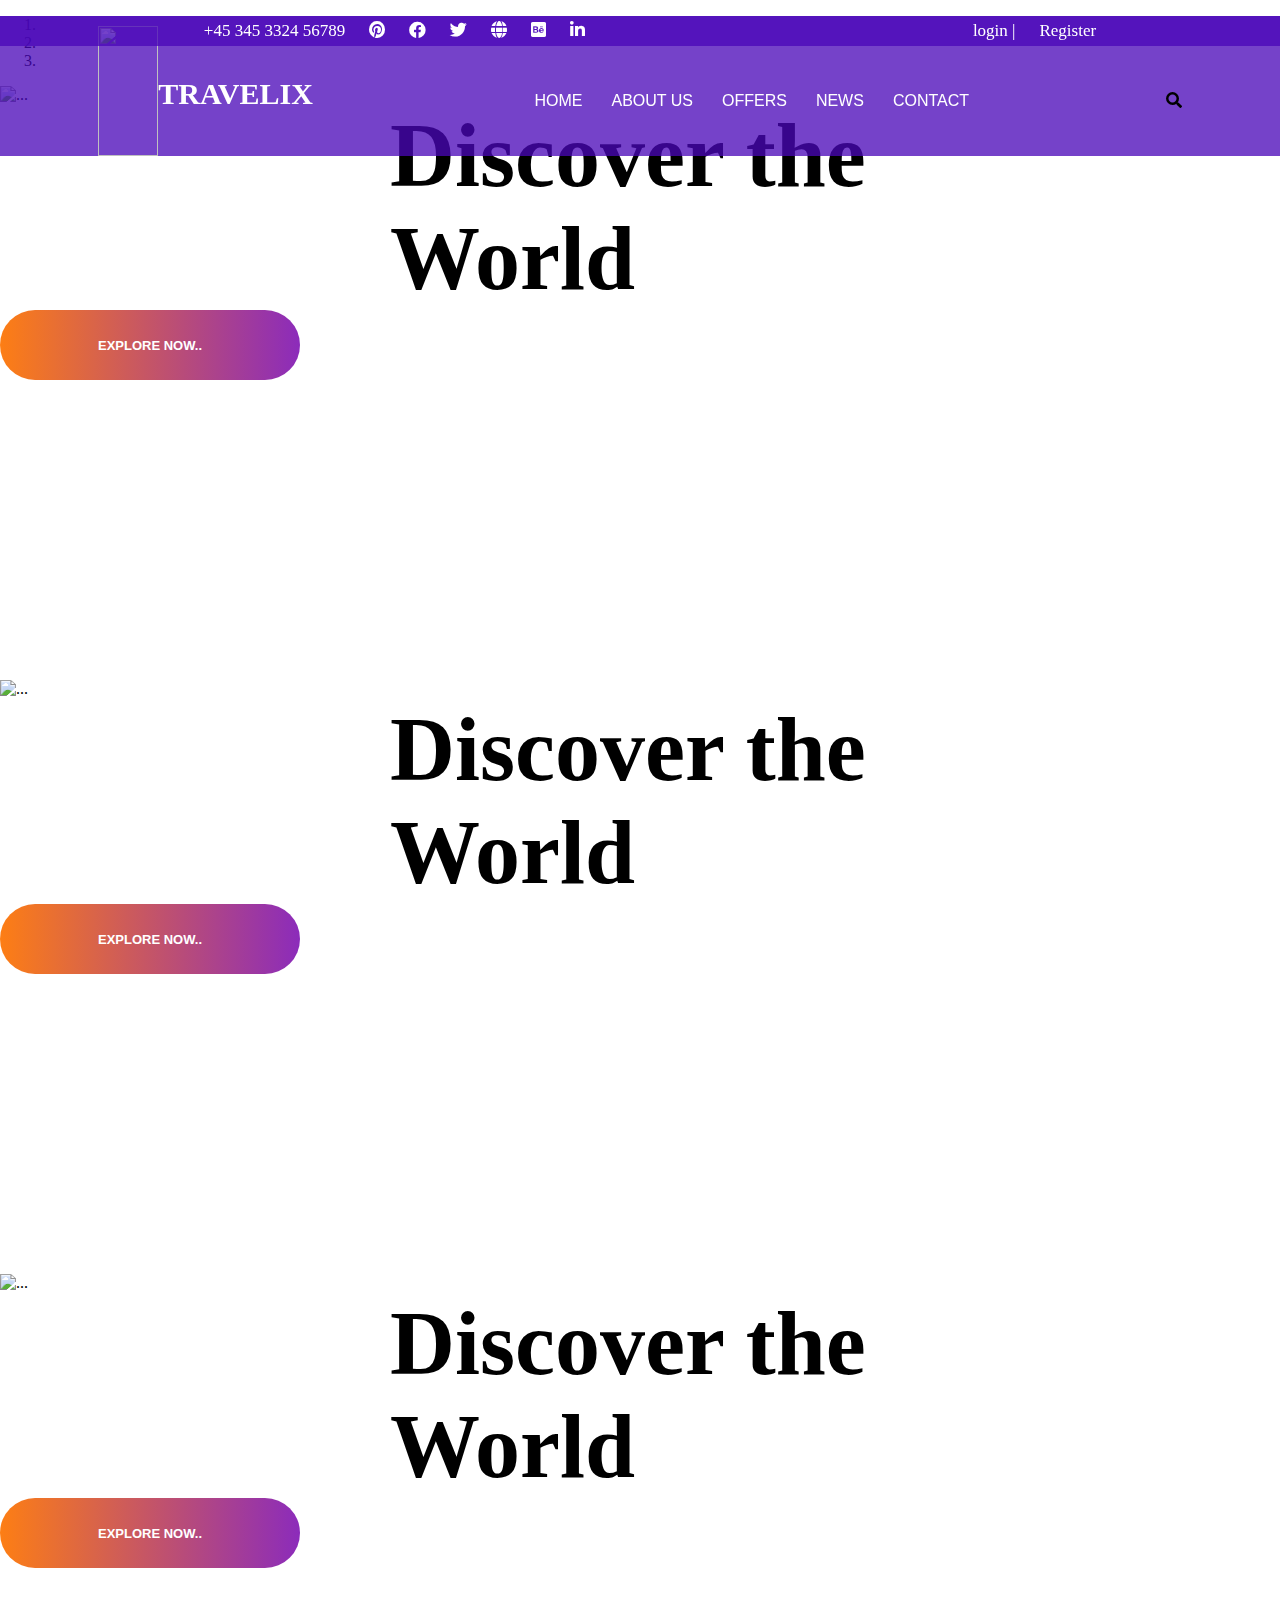
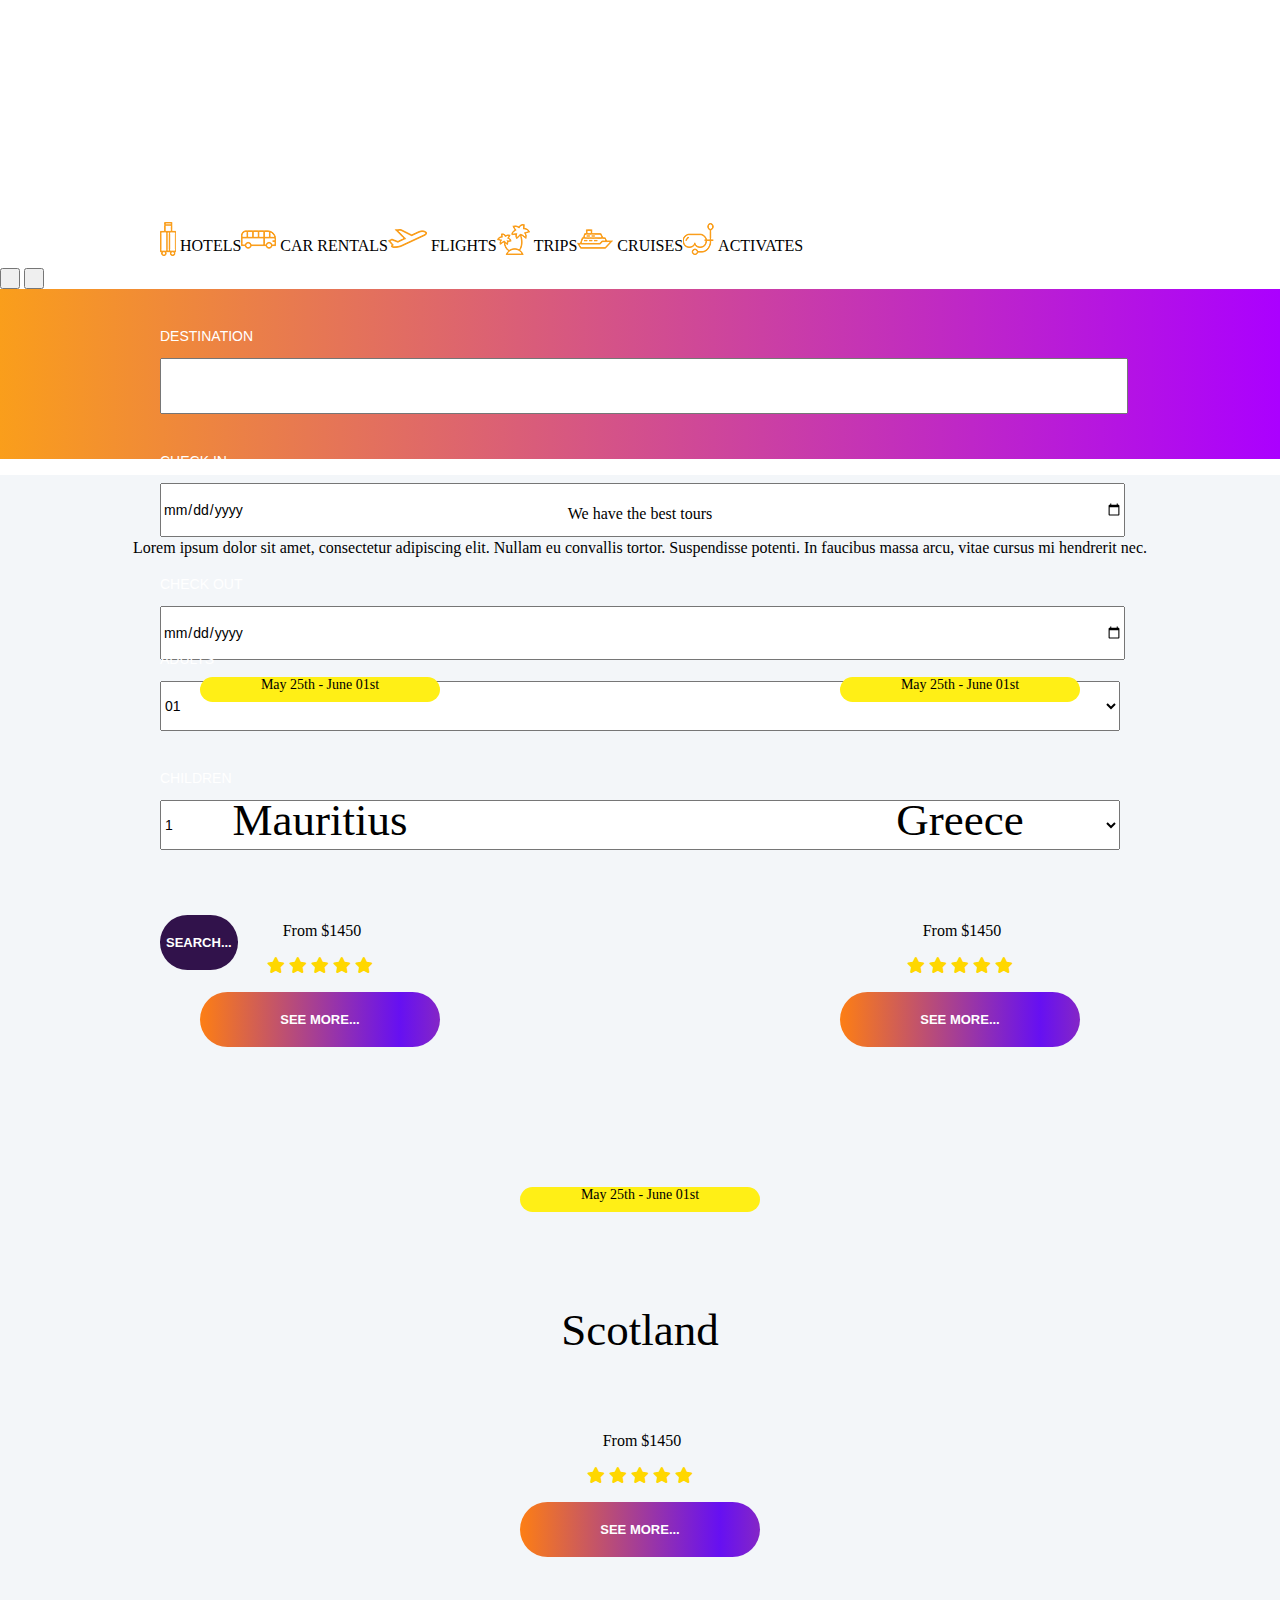
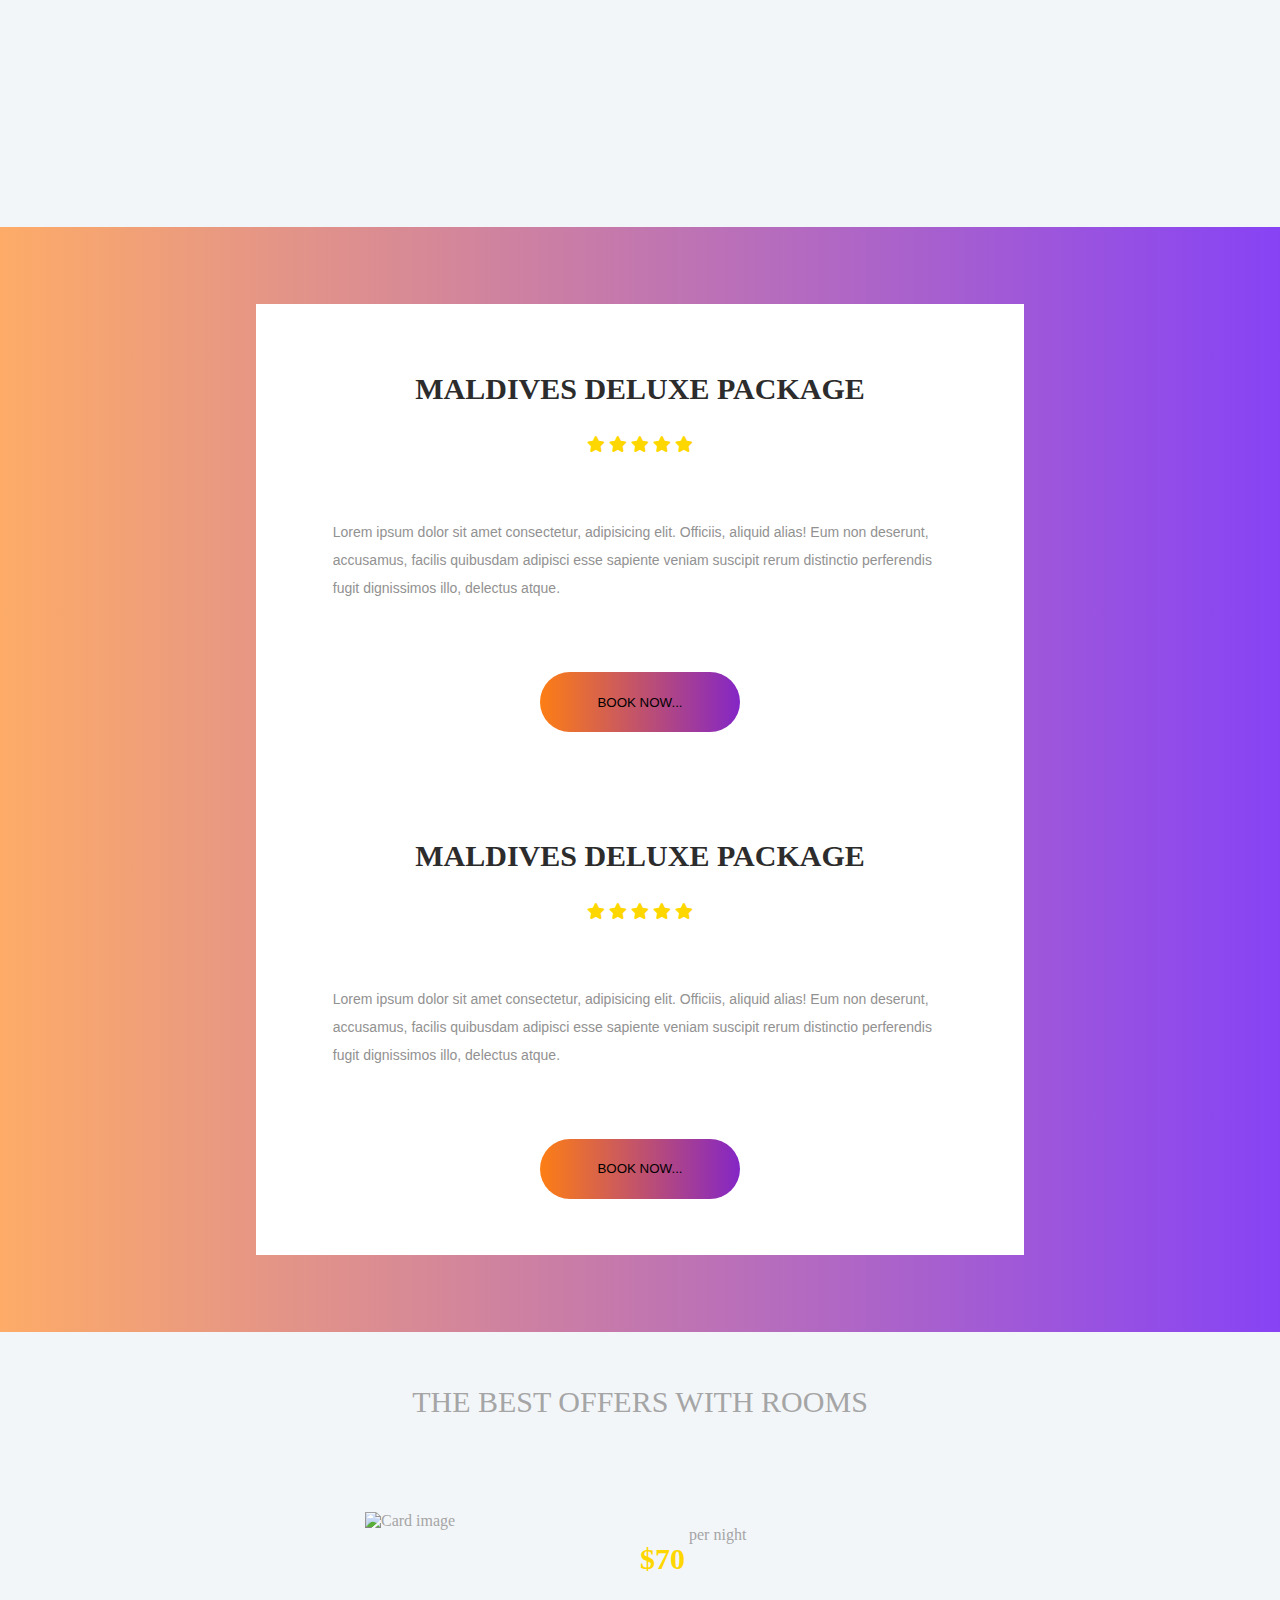
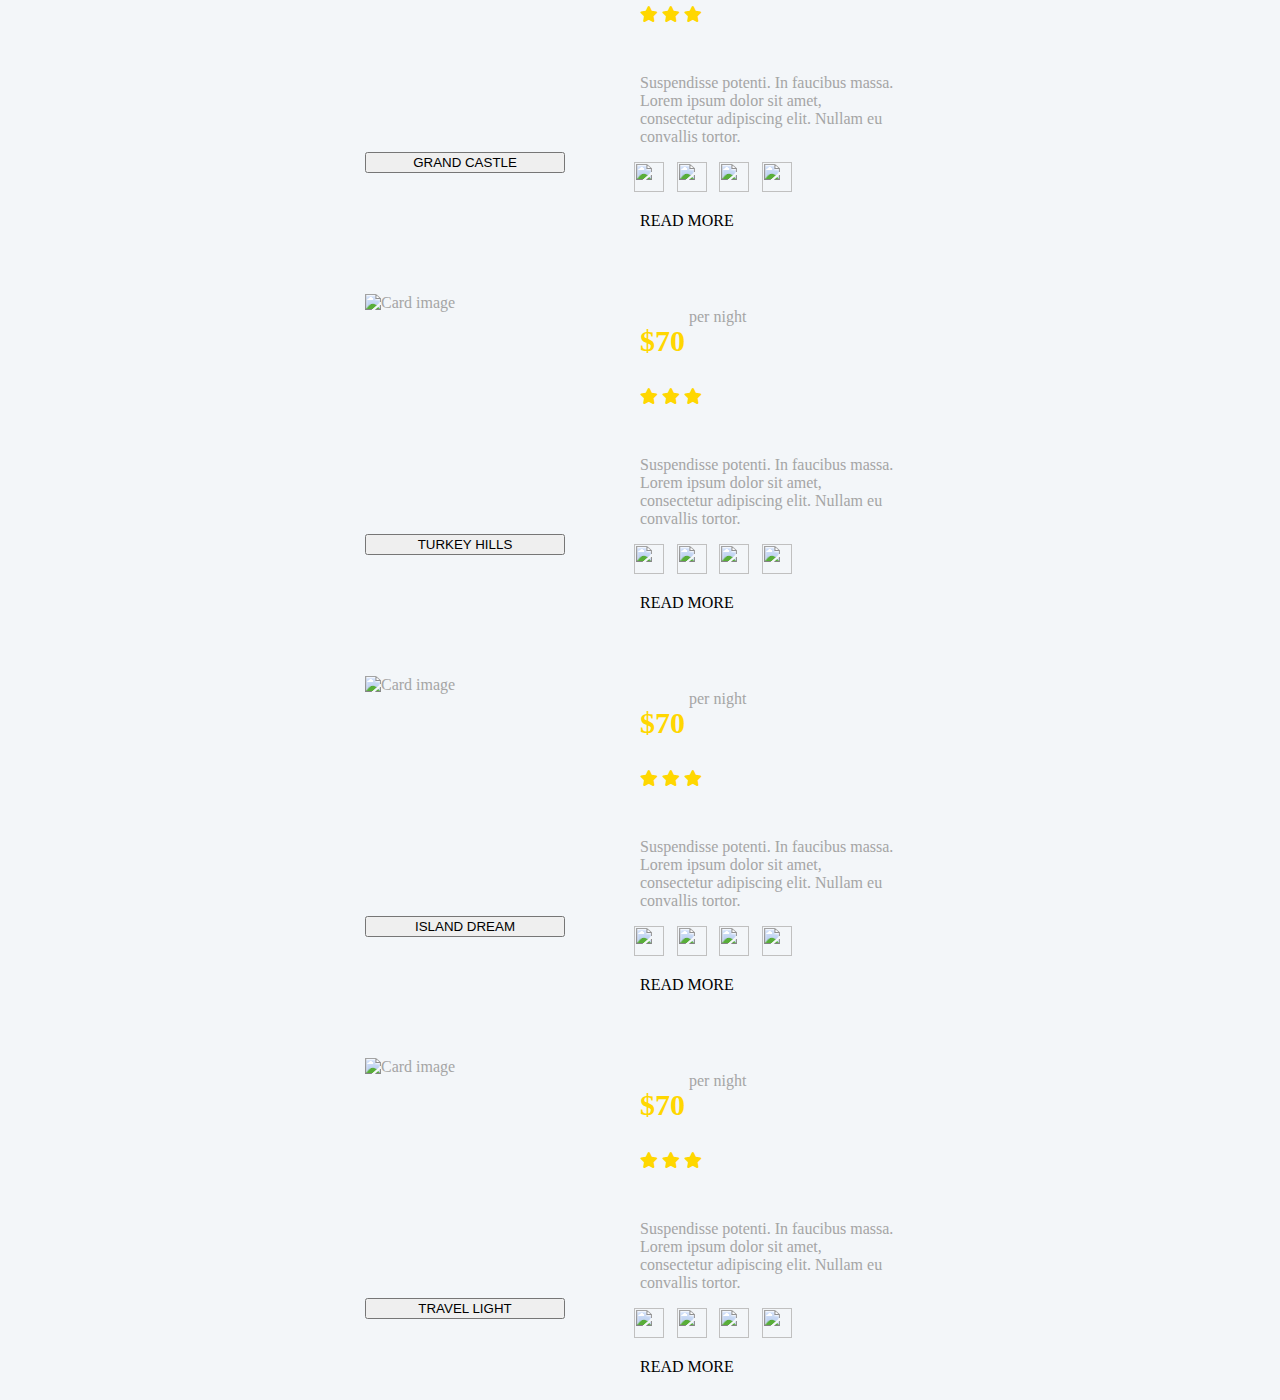
==== index.html @ 42ba21bb "rename index.html" ====
<!DOCTYPE html>
<html lang="en">
<head>
    <meta charset="UTF-8">
    <meta http-equiv="X-UA-Compatible" content="IE=edge">
    <meta name="viewport" content="width=device-width, initial-scale=1.0">
    <title>Travelix</title>
    <link rel="stylesheet" href="https://cdn.jsdelivr.net/npm/bootstrap@4.6.1/dist/css/bootstrap.min.css" integrity="sha384-zCbKRCUGaJDkqS1kPbPd7TveP5iyJE0EjAuZQTgFLD2ylzuqKfdKlfG/eSrtxUkn" crossorigin="anonymous">
    <link rel="stylesheet" href="https://cdnjs.cloudflare.com/ajax/libs/font-awesome/5.15.4/css/all.min.css" integrity="sha512-1ycn6IcaQQ40/MKBW2W4Rhis/DbILU74C1vSrLJxCq57o941Ym01SwNsOMqvEBFlcgUa6xLiPY/NS5R+E6ztJQ==" crossorigin="anonymous" referrerpolicy="no-referrer" />
    <link rel="stylesheet" href="stylesheet.css">
    <link rel="preconnect" href="https://fonts.googleapis.com">
<link rel="preconnect" href="https://fonts.gstatic.com" crossorigin>
<link href="https://fonts.googleapis.com/css2?family=Rubik:wght@300&display=swap" rel="stylesheet">
</head>
<body>
  <nav class="nav1">
        <div class="left">
            <a href="#" class="g">+45 345 3324 56789</a>
            <a href="#" class="g"><i class="fab fa-pinterest"></i></a>
            <a href="#" class="g"><i class="fab fa-facebook"></i></a>
            <a href="#" class="g"><i class="fab fa-twitter"></i></a>
            <a href="#" class="g"><i class="fas fa-globe"></i></a>
            <a href="#" class="g"><i class="fab fa-behance-square"></i></a>
            <a href="#" class="g"><i class="fab fa-linkedin-in"></i></a>
        </div>
        <div class="right">
            <a href="#" class="g">login |</a>
            <a href="#" class="g">Register</a>
        </div>
  </nav>

  <nav class="nav2">
        <div class="search">
            <img class="location" src="https://preview.colorlib.com/theme/travelix/images/placeholder.svg" alt="">
            <p class="pad">TRAVELIX</p>
        </div>
        <div class="navigation">
            <a href="#">HOME</a>
            <a href="#">ABOUT US</a>
            <a href="#">OFFERS</a>
            <a href="#">NEWS</a>
            <a href="#">CONTACT</a>
        </div>
        <div class="search1">
            <i class="fas fa-search"> </i>
        </div>
  </nav>

  <div id="carouselExampleCaptions" class="carousel slide" data-ride="carousel">
    <ol class="carousel-indicators">
      <li data-target="#carouselExampleCaptions" data-slide-to="0" class="active"></li>
      <li data-target="#carouselExampleCaptions" data-slide-to="1"></li>
      <li data-target="#carouselExampleCaptions" data-slide-to="2"></li>
    </ol>
    <div class="carousel-inner">
      <div class="carousel-item active">
        <img src="https://preview.colorlib.com/theme/travelix/images/xhome_slider.jpg.pagespeed.ic.lLDKIDdpoS.webp" class="d-block w-100 k" alt="...">
        <div class="carousel-caption d-none d-md-block">
          <h5 class="discover ">Discover the World</h5>
          <button class="explorenow btn btn-danger"><a href="#">EXPLORE NOW..</a></button>
        </div>
      </div>
      <div class="carousel-item">
        <img src="https://preview.colorlib.com/theme/travelix/images/xhome_slider.jpg.pagespeed.ic.lLDKIDdpoS.webp" class="d-block w-100 k" alt="...">
        <div class="carousel-caption d-none d-md-block">
          <h5 class="discover">Discover the World</h5>
          <button class="explorenow btn btn-danger"><a href="#">EXPLORE NOW..</a></button>
        </div>
      </div>
      <div class="carousel-item">
        <img src="https://preview.colorlib.com/theme/travelix/images/xhome_slider.jpg.pagespeed.ic.lLDKIDdpoS.webp" class="d-block w-100 k" alt="...">
        <div class="carousel-caption d-none d-md-block">
          <h5 class="discover">Discover the World</h5>
          <button class="explorenow btn btn-danger"><a href="#">EXPLORE NOW..</a></button>
        </div>
      </div>
    </div>
    <button class="carousel-control-prev" type="button" data-target="#carouselExampleCaptions" data-slide="prev">
      <span class="carousel-control-prev-icon" aria-hidden="true"></span>
      <span class="sr-only">Previous</span>
    </button>
    <button class="carousel-control-next" type="button" data-target="#carouselExampleCaptions" data-slide="next">
      <span class="carousel-control-next-icon" aria-hidden="true"></span>
      <span class="sr-only">Next</span>
    </button>
  </div>
  <div class="s">
    <div class="searchtab">
        <div class="col-xs-12  col-lg-2 col-md-12 info f1">
            <img src="[data-uri]" alt="">
            <span>HOTELS</span>
        </div>
        <div class="col-xs-12 col-sm-12 col-lg-2 col-md-12 info f2">
            <img src="[data-uri]" alt="">
            <span>CAR RENTALS</span>
        </div>
        <div class="col-xs-12 col-sm-12 col-lg-2 col-md-12 info f3">
            <img src="[data-uri]" alt="">
            <span>FLIGHTS</span>
        </div>
        <div class="col-xs-12 col-sm-12 col-lg-2 col-md-12 info f4">
            <img src="[data-uri]" alt="">
            <span>TRIPS</span>
        </div>
        <div class="col-xs-12 col-sm-12 col-lg-2 col-md-12 info f5">
            <img src="[data-uri]" alt="">
            <span>CRUISES</span>
        </div>
        <div class="col-xs-12 col-sm-12 col-lg-2 col-md-12  info f6">
            <img src="[data-uri]" alt="">
            <span>ACTIVATES</span>
        </div>
</div>
</div>
<div class="garshemo">
  <div class="selectall ">
    <div class="col-xs-12 col-sm-12 col-lg-3 col-md-12 destinationin">
      <p>DESTINATION</p>
      <input type="text" name="" id="" class="infuti">
    </div>
    <div class="col-xs-12 col-sm-12 col-lg-2 col-md-12 destinationin">
      <p>CHECK IN</p>
      <input type="date" name="" id="" class="checkin">
    </div>
    <div class="col-xs-12 col-sm-12 col-lg-2 col-md-12 destinationin checkin">
      <p>CHECK OUT</p>
      <input type="date" name="" id=""  class="checkin">
    </div>
    <div class="col-xs-12 col-sm-12 col-lg-1 col-md-12 adults">
      <p>ADULTS</p>
      <select name="" id="" class="adults1">
          <option value="1">01</option>
          <option value="1">02</option>
          <option value="1">03</option>
      </select>
    </div>
    <div class="col-xs-12 col-sm-12 col-lg-1 col-md-12 adults children">
      <p>CHILDREN</p>
      <select name="" id="" class="adults1">
          <option value="1">1</option>
          <option value="1">2</option>
          <option value="1">3</option>
      </select>
    </div>
    <div class="col-xs-12 col-sm-12 col-lg-2 col-md-12 gilaki1">
    <button class="gilaki">
      <a href="#">SEARCH...</a>
    </button>
  </div>
  </div>
</div>


<div class="shemdegi">
<div class="satauri">
  <p class="display-4 dashoreba1">We have the best tours</p>
  <p class="dashoreba2">Lorem ipsum dolor sit amet, consectetur adipiscing elit. Nullam eu convallis tortor. Suspendisse potenti. In faucibus massa arcu, vitae cursus mi hendrerit nec.</p>
</div>
<div class="proc">
    <div class="foto1">
      <p class="momrgvaleba">May 25th - June 01st</p>
      <p class="text-light tetrisatauri">Mauritius</p>
      <span class="text-light">From $1450</span>
      <div class="stars">
        <i class="fas fa-star"></i>
        <i class="fas fa-star"></i>
        <i class="fas fa-star"></i>
        <i class="fas fa-star"></i>
        <i class="fas fa-star"></i>
      </div>
      <button class="gilaki4">SEE MORE...</button>
    </div>
    <div class="foto2">
      <p class="momrgvaleba">May 25th - June 01st</p>
      <p class="text-light tetrisatauri">Greece</p>
      <span class="text-light">From $1450</span>
      <div class="stars">
        <i class="fas fa-star"></i>
        <i class="fas fa-star"></i>
        <i class="fas fa-star"></i>
        <i class="fas fa-star"></i>
        <i class="fas fa-star"></i>
      </div>
      <button class="gilaki4">SEE MORE...</button>
    </div>
    <div class="foto3">
      <p class="momrgvaleba">May 25th - June 01st</p>
      <p class="text-light tetrisatauri">Scotland</p>
      <span class="text-light">From $1450</span>
      <div class="stars">
        <i class="fas fa-star"></i>
        <i class="fas fa-star"></i>
        <i class="fas fa-star"></i>
        <i class="fas fa-star"></i>
        <i class="fas fa-star"></i>
      </div>
      <button class="gilaki4">SEE MORE...</button>
    </div>
</div>
</div>

<div class="slider">

<div class="d">

  <div id="carouselExampleIndicators" class="carousel slide" data-ride="carousel">
    <div class="carousel-inner" role="listbox">
      <div class="carousel-item active">
        <div class="shida">
          <p class="maldives">MALDIVES DELUXE PACKAGE</p>
          <div class="stars stars2">
            <i class="fas fa-star"></i>
            <i class="fas fa-star"></i>
            <i class="fas fa-star"></i>
            <i class="fas fa-star"></i>
            <i class="fas fa-star"></i>
          </div>
          <P class="teqsti3">Lorem ipsum dolor sit amet consectetur, adipisicing elit. Officiis, aliquid alias! Eum non deserunt, accusamus, facilis quibusdam adipisci esse sapiente veniam suscipit rerum distinctio perferendis fugit dignissimos illo, delectus atque.</P>
           <button class="gilaki12">BOOK NOW...</button> 
        </div>
      </div>
      <div class="carousel-item">
        <div class="shida">
          <p class="maldives">MALDIVES DELUXE PACKAGE</p>
          <div class="stars stars2">
            <i class="fas fa-star"></i>
            <i class="fas fa-star"></i>
            <i class="fas fa-star"></i>
            <i class="fas fa-star"></i>
            <i class="fas fa-star"></i>
          </div>
          <P class="teqsti3">Lorem ipsum dolor sit amet consectetur, adipisicing elit. Officiis, aliquid alias! Eum non deserunt, accusamus, facilis quibusdam adipisci esse sapiente veniam suscipit rerum distinctio perferendis fugit dignissimos illo, delectus atque.</P>
           <button class="gilaki12">BOOK NOW...</button> 
        </div>
      </div>
    </div>
    <a class="carousel-control-prev" href="#carouselExampleIndicators" role="button" data-slide="prev">
      <span class="carousel-control-prev-icon" aria-hidden="true"></span>
      <span class="sr-only">Previous</span>
    </a>
    <a class="carousel-control-next" href="#carouselExampleIndicators" role="button" data-slide="next">
      <span class="carousel-control-next-icon" aria-hidden="true"></span>
      <span class="sr-only">Next</span>
    </a>
  </div>
</div>
</div>


<div class="main-x">
  <div class="right-fotoebi">
      <div class="x-h">
        <p>THE BEST OFFERS WITH ROOMS</p>
      </div>
      <div class="z">

        <div class="container-g">
          <div class="card1-t">
              <img src="https://preview.colorlib.com/theme/travelix/images/xoffer_1.jpg.pagespeed.ic.LnLHOsFCJq.webp" alt="Card image">
              <button type="button" class="btn btn-warning l">GRAND CASTLE</button>
      
              
              <div class="text5">
                  <div class="pricestars">
                      <p class="prais">$70</p><span>per night</span>
                  </div>
                      <div class="stars stars2">
                          <i class="fas fa-star"></i>
                          <i class="fas fa-star"></i>
                          <i class="fas fa-star"></i>
                      </div>
                      <p>Suspendisse potenti. In faucibus massa. Lorem ipsum dolor sit amet, consectetur adipiscing elit. Nullam eu convallis tortor.</p>
      
                      <div class="iconebi f">
                          <img src="https://preview.colorlib.com/theme/travelix/images/xpost.png.pagespeed.ic.8S9NJqfU1S.webp" class="e" style="width:30px; height:30px;" alt="">
                          <img src="https://preview.colorlib.com/theme/travelix/images/xcompass.png.pagespeed.ic.BMlGyHi2Dm.webp" class="e" style="width:30px; height:30px;" alt="">
                          <img src="https://preview.colorlib.com/theme/travelix/images/xbicycle.png.pagespeed.ic.-D-2GN2myH.webp"  class="e" style="width:30px; height:30px; " alt="">
                          <img src="https://preview.colorlib.com/theme/travelix/images/xsailboat.png.pagespeed.ic.bAIbYdxQvf.webp" class="e" style="width:30px; height:30px;" alt="">
                      </div>
                      <a href="#" class="linko">READ MORE</a>
              </div>
          </div>
       </div>



      </div>
      <div class="z">

        <div class="container-g">
          <div class="card1-t">
              <img src="https://preview.colorlib.com/theme/travelix/images/xoffer_2.jpg.pagespeed.ic.HA9cJExNCg.webp" alt="Card image">
              <button type="button" class="btn btn-warning l">TURKEY HILLS</button>
      
              
              <div class="text5">
                  <div class="pricestars">
                      <p class="prais">$70</p><span>per night</span>
                  </div>
                      <div class="stars stars2">
                          <i class="fas fa-star"></i>
                          <i class="fas fa-star"></i>
                          <i class="fas fa-star"></i>
                      </div>
                      <p>Suspendisse potenti. In faucibus massa. Lorem ipsum dolor sit amet, consectetur adipiscing elit. Nullam eu convallis tortor.</p>
      
                      <div class="iconebi f">
                          <img src="https://preview.colorlib.com/theme/travelix/images/xpost.png.pagespeed.ic.8S9NJqfU1S.webp" class="e" style="width:30px; height:30px;" alt="">
                          <img src="https://preview.colorlib.com/theme/travelix/images/xcompass.png.pagespeed.ic.BMlGyHi2Dm.webp" class="e" style="width:30px; height:30px;" alt="">
                          <img src="https://preview.colorlib.com/theme/travelix/images/xbicycle.png.pagespeed.ic.-D-2GN2myH.webp"  class="e" style="width:30px; height:30px; " alt="">
                          <img src="https://preview.colorlib.com/theme/travelix/images/xsailboat.png.pagespeed.ic.bAIbYdxQvf.webp" class="e" style="width:30px; height:30px;" alt="">
                      </div>
                      <a href="#" class="linko">READ MORE</a>
              </div>
      
      
      
          </div>
       </div>
      </div>
      <div class="z">

        <div class="container-g">
          <div class="card1-t">
              <img src="https://preview.colorlib.com/theme/travelix/images/xoffer_3.jpg.pagespeed.ic.9JfYNcm8fb.webp" alt="Card image">
              <button type="button" class="btn btn-warning l">ISLAND DREAM</button>
      
              
              <div class="text5">
                  <div class="pricestars">
                      <p class="prais">$70</p><span>per night</span>
                  </div>
                      <div class="stars stars2">
                          <i class="fas fa-star"></i>
                          <i class="fas fa-star"></i>
                          <i class="fas fa-star"></i>
                      </div>
                      <p>Suspendisse potenti. In faucibus massa. Lorem ipsum dolor sit amet, consectetur adipiscing elit. Nullam eu convallis tortor.</p>
      
                      <div class="iconebi f">
                          <img src="https://preview.colorlib.com/theme/travelix/images/xpost.png.pagespeed.ic.8S9NJqfU1S.webp" class="e" style="width:30px; height:30px;" alt="">
                          <img src="https://preview.colorlib.com/theme/travelix/images/xcompass.png.pagespeed.ic.BMlGyHi2Dm.webp" class="e" style="width:30px; height:30px;" alt="">
                          <img src="https://preview.colorlib.com/theme/travelix/images/xbicycle.png.pagespeed.ic.-D-2GN2myH.webp"  class="e" style="width:30px; height:30px; " alt="">
                          <img src="https://preview.colorlib.com/theme/travelix/images/xsailboat.png.pagespeed.ic.bAIbYdxQvf.webp" class="e" style="width:30px; height:30px;" alt="">
                      </div>
                      <a href="#" class="linko">READ MORE</a>
              </div>
      
      
      
          </div>
       </div>
      </div>
      <div class="z">

        <div class="container-g">
          <div class="card1-t">
              <img src="https://preview.colorlib.com/theme/travelix/images/xoffer_4.jpg.pagespeed.ic.sP-uVX8-UR.webp" alt="Card image">
              <button type="button" class="btn btn-warning l">TRAVEL LIGHT</button>
      
              
              <div class="text5">
                  <div class="pricestars">
                      <p class="prais">$70</p><span>per night</span>
                  </div>
                      <div class="stars stars2">
                          <i class="fas fa-star"></i>
                          <i class="fas fa-star"></i>
                          <i class="fas fa-star"></i>
                      </div>
                      <p>Suspendisse potenti. In faucibus massa. Lorem ipsum dolor sit amet, consectetur adipiscing elit. Nullam eu convallis tortor.</p>
      
                      <div class="iconebi f">
                          <img src="https://preview.colorlib.com/theme/travelix/images/xpost.png.pagespeed.ic.8S9NJqfU1S.webp" class="e" style="width:30px; height:30px;" alt="">
                          <img src="https://preview.colorlib.com/theme/travelix/images/xcompass.png.pagespeed.ic.BMlGyHi2Dm.webp" class="e" style="width:30px; height:30px;" alt="">
                          <img src="https://preview.colorlib.com/theme/travelix/images/xbicycle.png.pagespeed.ic.-D-2GN2myH.webp"  class="e" style="width:30px; height:30px; " alt="">
                          <img src="https://preview.colorlib.com/theme/travelix/images/xsailboat.png.pagespeed.ic.bAIbYdxQvf.webp" class="e" style="width:30px; height:30px;" alt="">
                      </div>
                      <a href="#" class="linko">READ MORE</a>
              </div>
      
      
      
          </div>
       </div>
      </div>
  </div>
</div>



<script src="https://cdn.jsdelivr.net/npm/jquery@3.5.1/dist/jquery.slim.min.js" integrity="sha384-DfXdz2htPH0lsSSs5nCTpuj/zy4C+OGpamoFVy38MVBnE+IbbVYUew+OrCXaRkfj" crossorigin="anonymous"></script>
<script src="https://cdn.jsdelivr.net/npm/popper.js@1.16.1/dist/umd/popper.min.js" integrity="sha384-9/reFTGAW83EW2RDu2S0VKaIzap3H66lZH81PoYlFhbGU+6BZp6G7niu735Sk7lN" crossorigin="anonymous"></script>
<script src="https://cdn.jsdelivr.net/npm/bootstrap@4.6.1/dist/js/bootstrap.min.js" integrity="sha384-VHvPCCyXqtD5DqJeNxl2dtTyhF78xXNXdkwX1CZeRusQfRKp+tA7hAShOK/B/fQ2" crossorigin="anonymous"></script>    
</body>
<style>


</style>
</html>
---- stylesheet.css ----
.g {
    margin-left: 20px;
    font-size: 17px;
    text-decoration: none;
    color: white;
}

.nav1 {
    display: flex;
    justify-content: space-around;
    background-color: #4a06b8c2;
    padding-top: 5px;
    padding-bottom: 5px;
    position: absolute;
    z-index: 2000;
    width: 100%;
}
.search1 {
    margin-top: 30px;
}
.navigation a{
    margin-left: 25px;
    font-family: 'Open Sans',sans-serif;
    color: white;
    text-decoration: none;
    
}
.navigation {
    margin-top: 30px;
    
    
    
}
.pad {
    margin-top: 45px;
    font-size: 30px;
    font-weight: 700;
    color: white;
}
.search {
    display: flex;
    align-items: center;    
}
.search img {
    margin-top: 10px;
}
.nav2 {
    display: flex;
    align-items: center;
    justify-content: space-around;
    background-color: #4a06b8c2;
    width: 100%;
    position: fixed;
    z-index:1000;

    
}
.location {
    width: 60px;
    height: 130px;
}

html, body {
    margin: 0;
}
.explorenow a {
    text-decoration: none;
    color: white;
}
.explorenow {
    font-size: 13px;
    font-weight: 700;
    color: #fff;
    text-transform: uppercase;
    line-height: 53px;
    padding-left: 46px;
    padding-right: 46px;
    white-space: nowrap;
    z-index: 2;
    margin-bottom: 300px;
   
}
.discover {
    font-size: 90px;
    width: 500px;
    margin: auto;
}

.s {
    width: 100%;
    margin-top: -100px;
    z-index: 15;
    position: relative;
    height: 100px;
    /* background-color:blueviolet; */
    display: flex;
    justify-content: center;
}
.slide {
    height: auto;
}
.searchtab {
    border-radius: 120px 120px 0px 0px;
    width: 75%;
    background-color: rgb(255, 255, 255);
    z-index: 2;
    box-sizing: content-box;
    display: flex;
    flex-wrap: wrap;

}

.info {
        height: 100%;
        display: flex;
        justify-content: center;
        align-items: center;
        /* background-color: tan; */
}
.info:hover img{
    filter: brightness(200%) grayscale(100%);
}
.f1:hover {
    background-color: #fa9e1b;
    border-radius: 120px 0px 0px 0px;
}
.f6:hover {
    background-color: #fa9e1b;
    border-radius: 0px 120px 0px 0px;
}

.f2:hover, 
.f3:hover,
.f4:hover,
.f5:hover {
    background-color:#fa9e1b;
}
.selectall {
    width: 75%;
    display: flex;
    justify-content: space-between;
    /* background-color: tomato; */
    flex-wrap: wrap;
    
    
}
.garshemo {
    display: flex;
    justify-content: center;
    height: 170px;  
    background: rgb(2,0,36);
    background: linear-gradient(90deg, rgba(2,0,36,1) 0%, rgba(250,158,27,1) 0%, rgba(171,0,255,1) 100%);
}

.destinationin,
.adults {
    margin-top: 25px;
    color: white;
    width: 100%;
    font-family: 'Open Sans',sans-serif;
    font-size: 14px;
}
.gilaki4 {
    color: white;
    font-size: 13px;
    font-weight: 700;
    border: none;
    border-radius: 50px;
    width: 60%;
    line-height: 53px;
    background: linear-gradient(to right,#fd7e14,#6610f2, #fd7e14);
    background-size: 400px 400px;
    border: none;
    border-radius: 100px;
    align-items: center;
    margin-left: 20%;
}

.gilaki4:hover {
    background-position: right;
    transition: 0.5s;
}

.gilaki{
    color: white;
    font-size: 13px;
    font-weight: 700;
    color: #fff;
    line-height: 53px;
    background: #31124b;
    border: none;
    margin-top: 45px;
    border-radius: 50px;
    width: 100%
}
.gilaki:hover {
    background-color:#5f3c7c;
}
.gilaki1 {
    margin-top: 20px;
}
.gilaki a{
    text-decoration: none;
    color: white;
}
.infuti{
    width: 100%;
    height: 50px;
    /* background-color: yellow; */
} 
.checkin {
    height: 50px;
    width: 100%;
    font-family: 'Open Sans',sans-serif;
    font-size: 14px;
}
.adults1 {
    height: 50px;
    width: 100%;
    font-family: 'Open Sans',sans-serif;
    font-size: 14px;
}
.shemdegi {
    padding-bottom: 200px;
    background-color: #F3F6F9;
  }
  .dashoreba2 {
    margin-bottom: 50px;
  }
  .dashoreba1 {
    padding-top: 30px;
  }
  .stars {
    color: gold;
  }
.tetrisatauri {
  font-size:45px;
}
.momrgvaleba {
  border-radius: 100px;
  width: 60%;
  font-size: 14px;
  height: 25px;
  margin:30px 20%;
  text-align: center;
  padding: 0px;
  background-color: rgb(255, 239, 22);
}
.satauri {
  text-align: center;
}

.proc {
  display: flex;
  justify-content: space-around;
  flex-wrap: wrap;
}
.foto1 {
  text-align: center;
  display: flex;
  flex-direction: column;
  justify-content: space-between;
  width: 400px;
  height: 400px;
  background-image: url(https://preview.colorlib.com/theme/travelix/images/xintro_1.jpg.pagespeed.ic.vc2WNRX2pm.webp);
  padding-bottom: 30px;  
  margin: 40px;
}

.foto2 {
  text-align: center;
  display: flex;
  flex-direction: column;
  justify-content: space-between;
  width: 400px;
  height: 400px;
  background-image: url(https://preview.colorlib.com/theme/travelix/images/xintro_2.jpg.pagespeed.ic.T0_SEU16mo.webp);
  padding-bottom: 30px;  
  margin: 40px;
}

.foto3 {
  text-align: center;
  display: flex;
  flex-direction: column;
  justify-content: space-between;
  width: 400px;
  height: 400px;
  background-image: url(https://preview.colorlib.com/theme/travelix/images/xintro_3.jpg.pagespeed.ic.56ahj3oq2s.webp);
  padding-bottom: 30px;
  margin: 40px;
}
.explorenow {
    width: 300px;
    height: 70px;
    background: linear-gradient(to right,#fd7e14,#6610f2, #fd7e14);
    background-size: 800px 400px;
    border: none;
    border-radius: 100px;
    background-position: left;
}
.explorenow:hover {
    background-position: right;
    transition: 0.5s;
}
.gilaki12 {
    width: 200px;
    height: 60px;
    background: linear-gradient(to right,#fd7e14,#6610f2, #fd7e14);
    background-size: 500px 400px;
    border: none;
    border-radius: 100px;
    background-position: left;
}
.gilaki12:hover {
    background-position: right;
    transition: 0.6s;
}


.teqsti3 {
    width: 80%;
    font-family: 'Open Sans',sans-serif;
    font-size: 14px;
    line-height: 2;
    font-weight: 400;
    color: #929191;
    margin-bottom: 70px;
}
.stars2 {
  margin-bottom: 50px;
}
.maldives {
    text-align: center;
    font-size: 30px;
    font-weight: 700;
    color: #2d2c2c;
    text-transform: uppercase;
}
.shida {
  display: flex;
  justify-content: space-between;
  align-items: center;
  flex-direction: column;
  padding-bottom: 5%;
  padding-top: 5%;
}

.slider {
  background-image:
  linear-gradient(to right,#fd7d14a4,#6710f2c9),
  url('https://preview.colorlib.com/theme/travelix/images/xcta.jpg.pagespeed.ic.m69gPEowgD.webp');
  background-repeat: no-repeat;
  background-size: cover;
  color: rgb(190, 189, 189);
  padding-top: 6%;
  padding-bottom: 6%;
}

.d{
  width: 60%;
  background-color: rgb(255, 255, 255);
  margin-left: 20%;
}
.f {
    width: 170px;
    margin-left: 8px;
    display: flex;
    justify-content: space-around;
}
.linko:hover {
      color: #fd7e14;
      text-decoration: none;
  }
.linko {
      display: block;
      margin-top: 20px;
      color: black;
      font-weight: 500;
      text-decoration: none;
  }
  .card1-t img {
      margin-right: 20px;
  }
.l {
    position: absolute;
    margin-top: 240px;
    width: 200px;
    margin-left: -20px;
}
.pricestars {
        display: flex;
flex-wrap: wrap;        
}
span {
    padding-top: 14px;
    padding-left: 4px;
    margin-bottom: 0;
    padding-bottom: 0;
}
  .prais {
      font-size: 30px;
      font-weight: 700;
      color: gold;   
  }
  .stars-g {
      color: gold;
      width: 110px;
      margin-top: -20px;
      padding-top: 0;
  }
  .container-g {
      display: flex;
      justify-content: center;
      flex-wrap: wrap;
      width:550px;
      align-items: center;      
      margin: 0;      
  }
  .card1-t img {
      width: 255px;
      height: 302px;
      margin-left: -20px; 
  }
  .text5 {
      width: 255px;
      height: 302px;
  }
  .card1-t {
      display: flex;
      justify-content: space-between;
  }

.main-x {
    display: flex;
    flex-wrap: wrap;
    color: #A5A5A5;
    background-color: #F3F6F9;
    
}
.right-fotoebi {
    width: 90%;
    margin: auto;
    display: flex;
    justify-content: center;
    flex-wrap: wrap;
}
.x-h {
    width: 80%;
    margin: 20px auto;
    height: 100px;
    display: flex;
    justify-content: center;
    align-items: center;
    font-size: 30px;
    font-weight: 500;
}
.z {
    width: 550px;
    height: 302px;
    margin: 40px;
}



@media only screen and (max-width: 992px) {
    .s {
        display: flex;
        height: auto;
        align-items: center;
        background: linear-gradient(to right,#fd7e14,#6610f2, #fd7e14);
    }
    .z {
        width: 90%;
        height: 302px;
        margin: 40px;
    }
    
    .f1:hover {
        background-color: #fa9e1b;
        border-radius: 0px 0px 0px 0px;
    }
    .f6:hover {
        background-color: #fa9e1b;
        border-radius: 0px 0px 0px 0px;
    }
    .garshemo {
        background: linear-gradient(to right,#fd7e14,#6610f2, #fd7e14);
        height: auto;
        padding-bottom: 50px;
        
    }
    .adults {
        margin-top: 50px;
    }
    .children {
        margin-top: 20px;
    }
    .nav1, .nav2 {
        display: none;
    }
    .card1-t {
        display: flex;
        justify-content: space-between;
        width: 450px;
        height: 350px;
        padding-bottom: 30px;
        padding-left: 50px;
    }
    .text5 p{
        margin-top: -20px;
    }
    .container-g {
        width: 80%;
        
    }
    html, body {
        margin: 0;
    }
    .searchtab {
        margin-top: 50px;
        border-radius:0px;
        width: 90%;
    }
    .info {
        height: 100%;
        display: flex;
        justify-content: flex-start;
        align-items: center;
        /* background-color: tan; */
}
.searchtab span {
    font-size: 20px;
    font-weight: 400;
}
.info img {
    margin-left: -10px;
}
    }
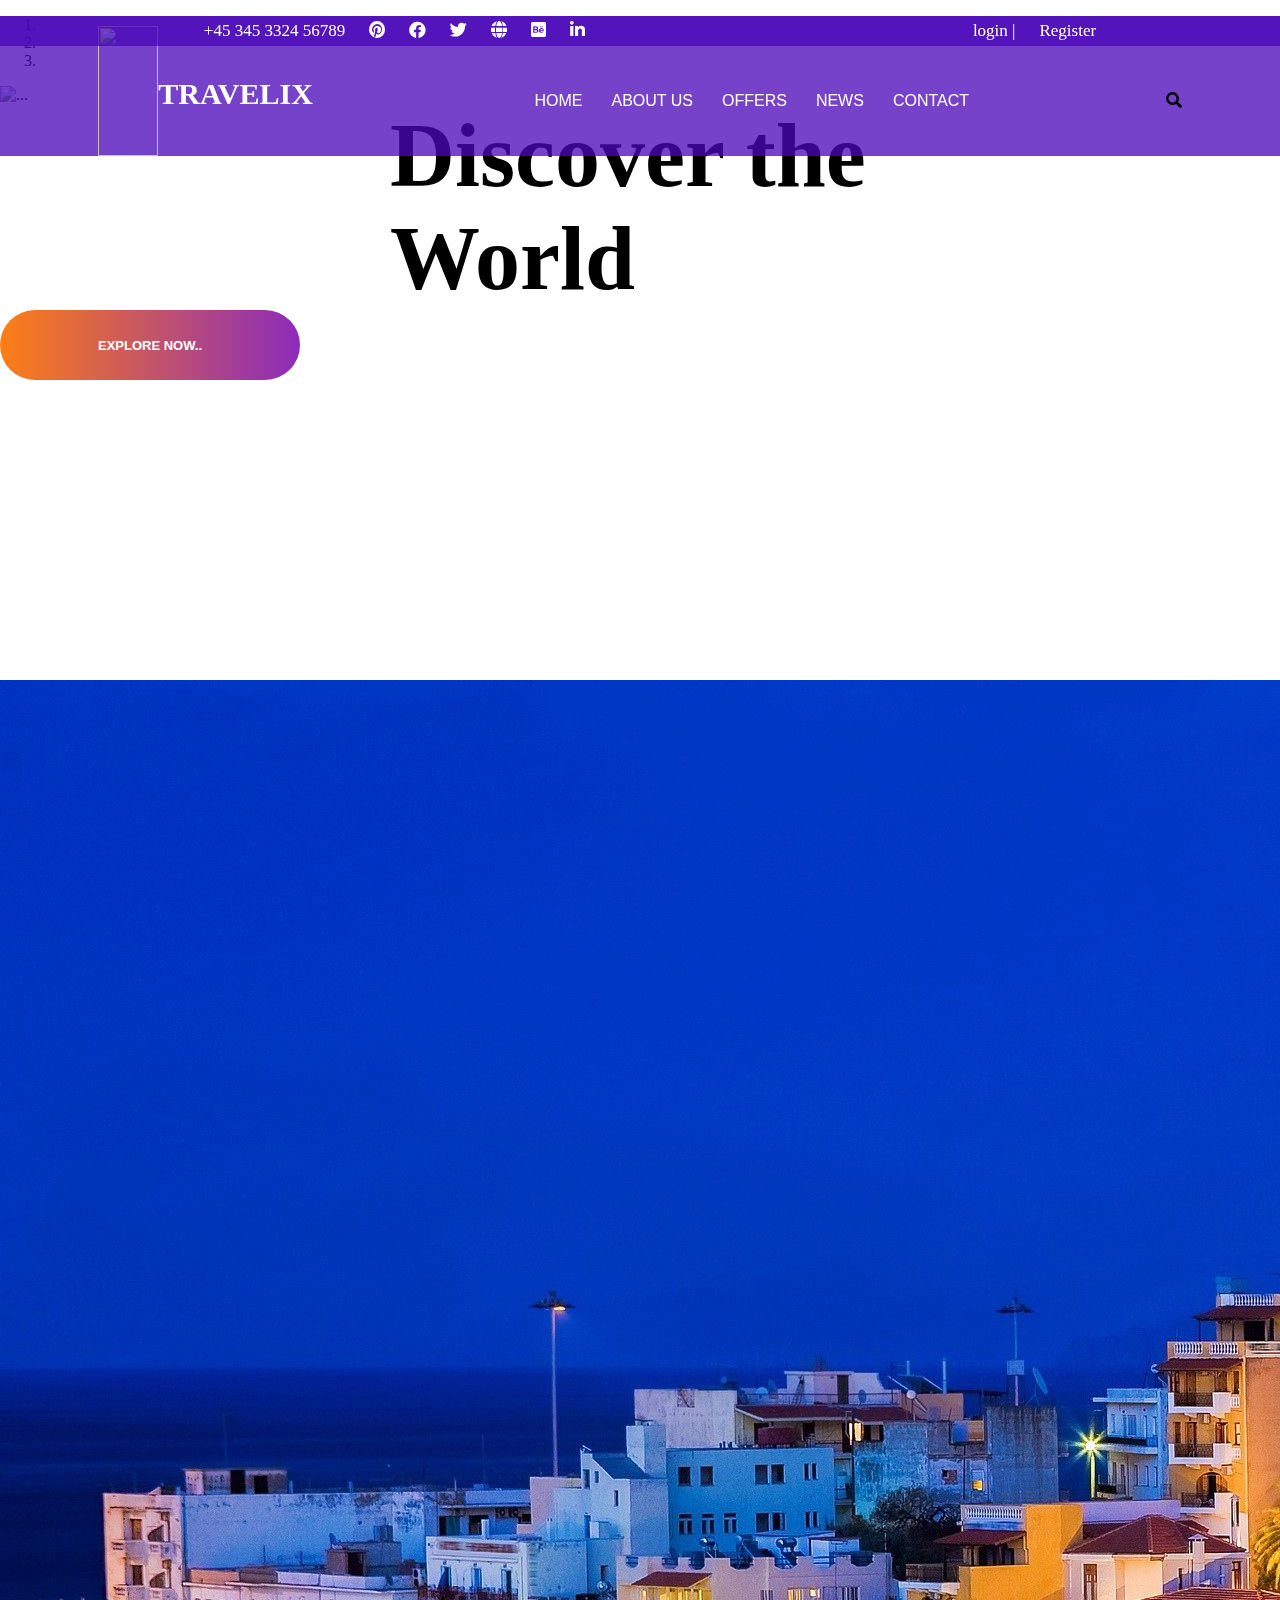
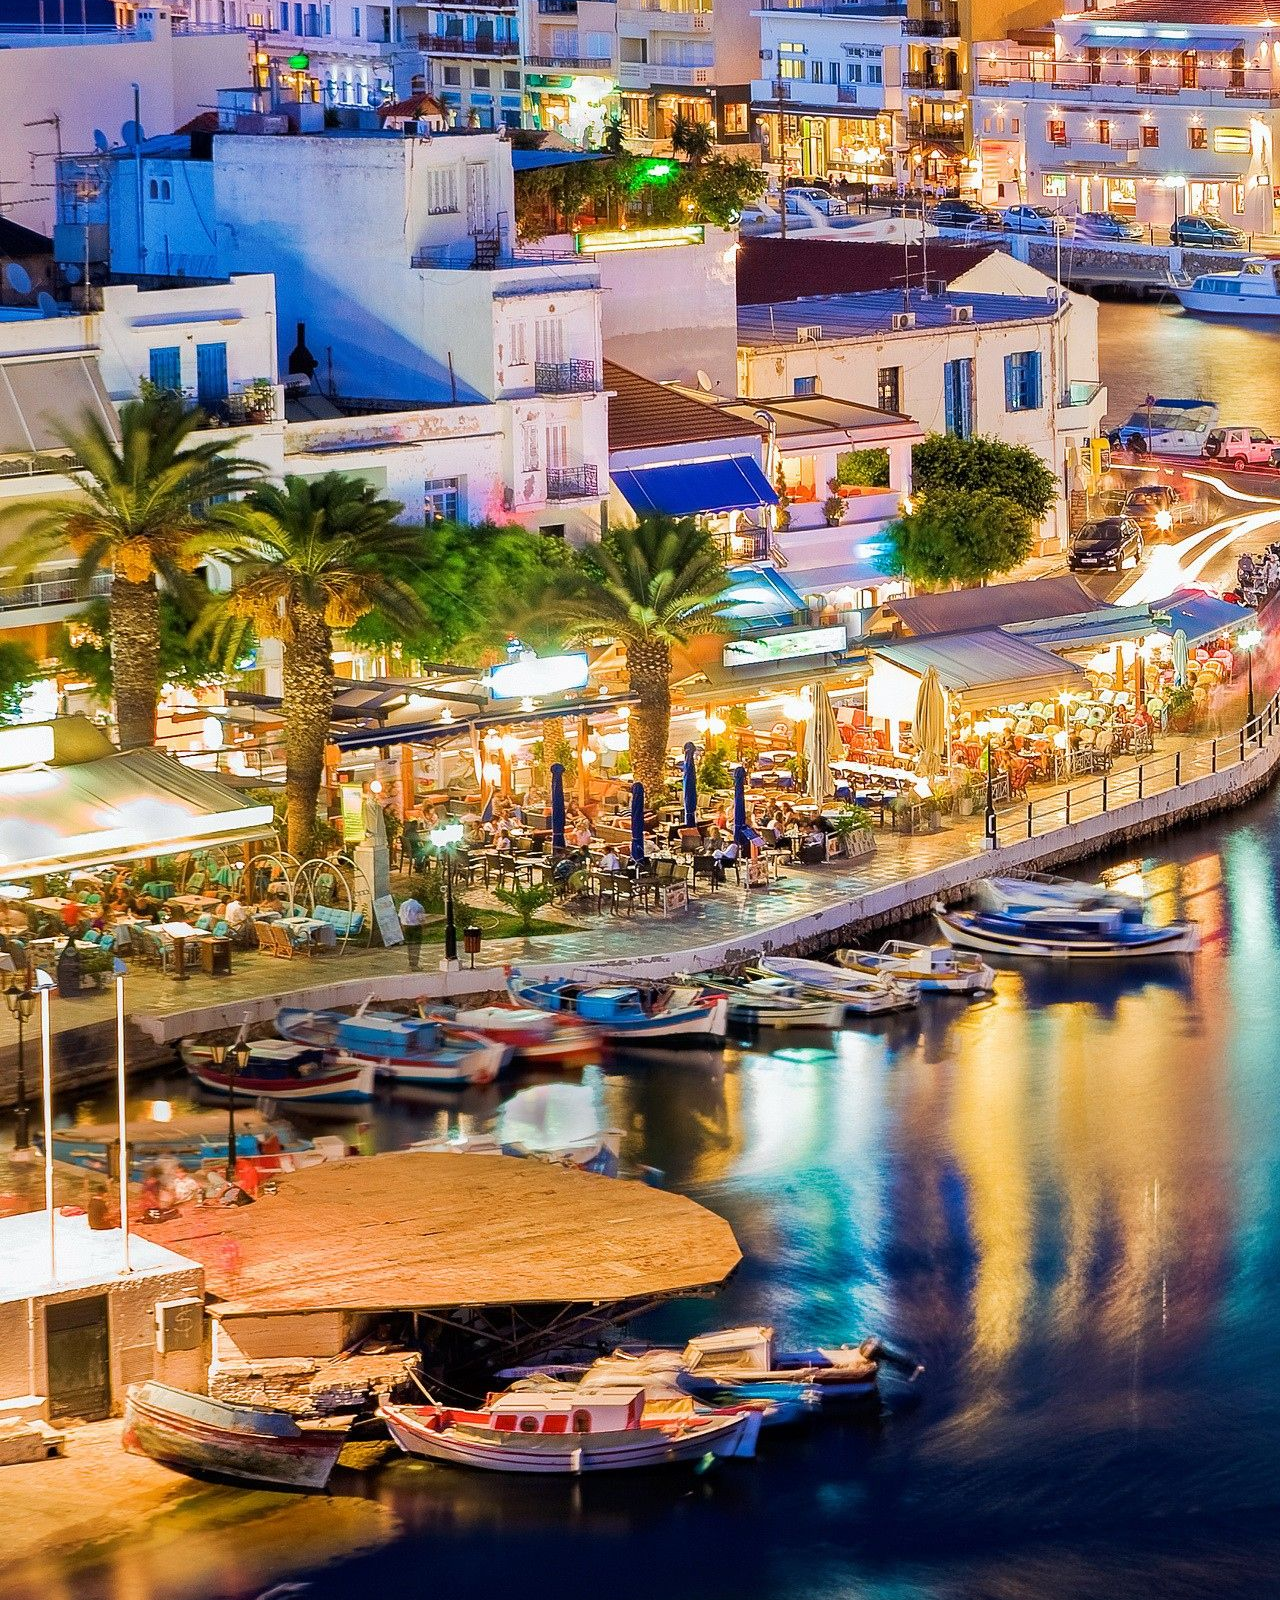
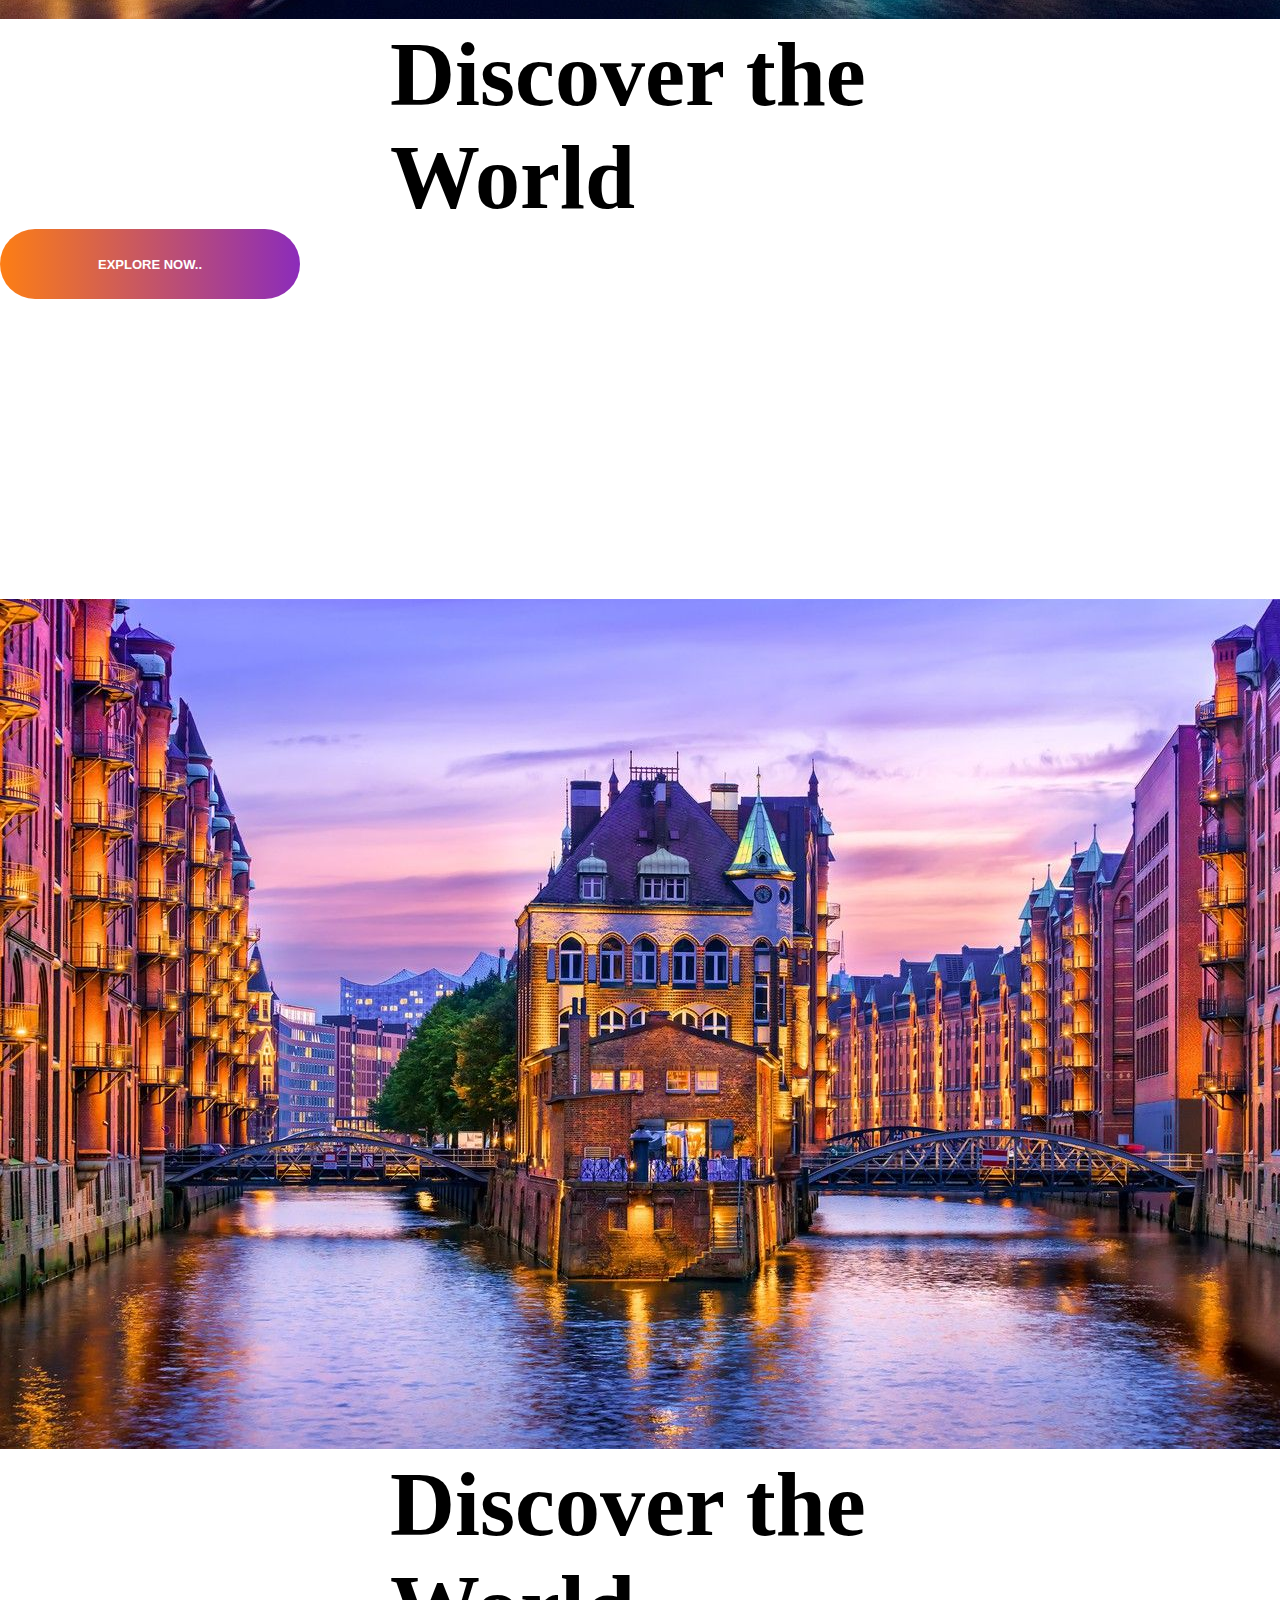
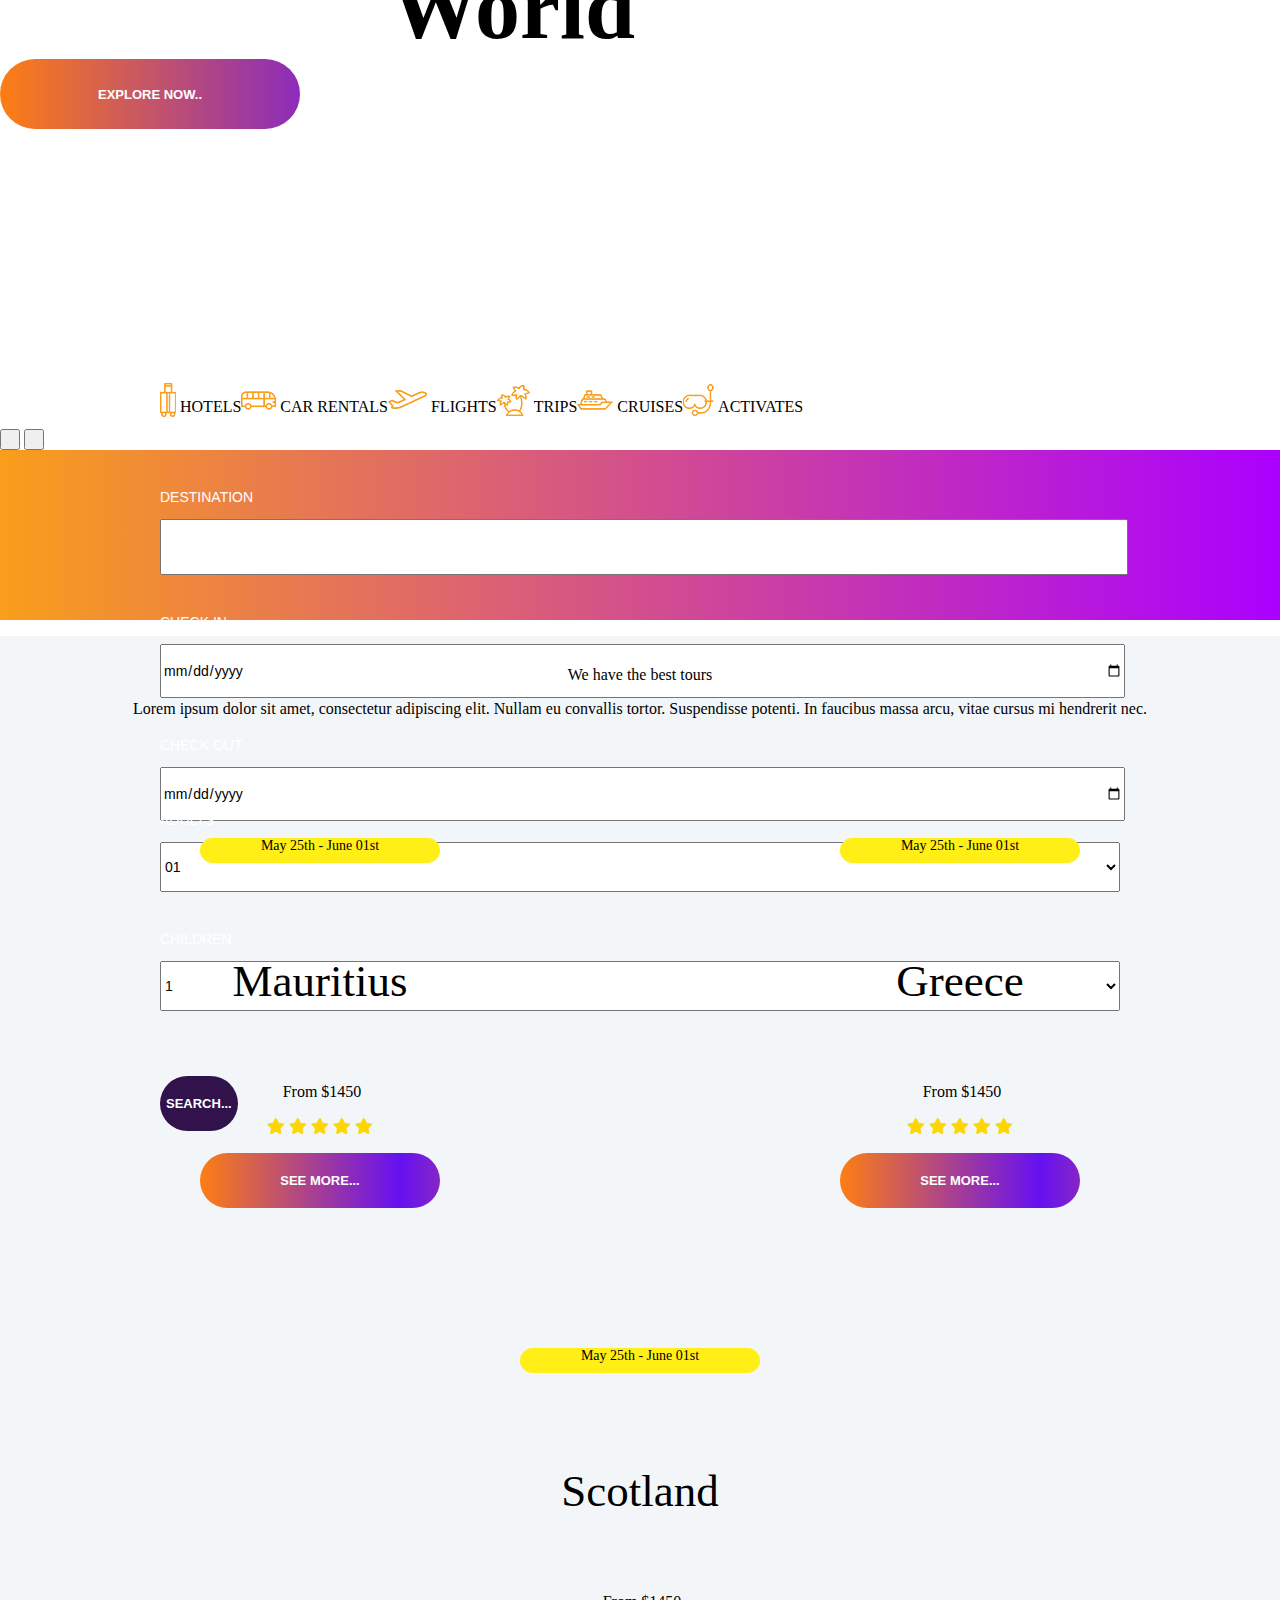
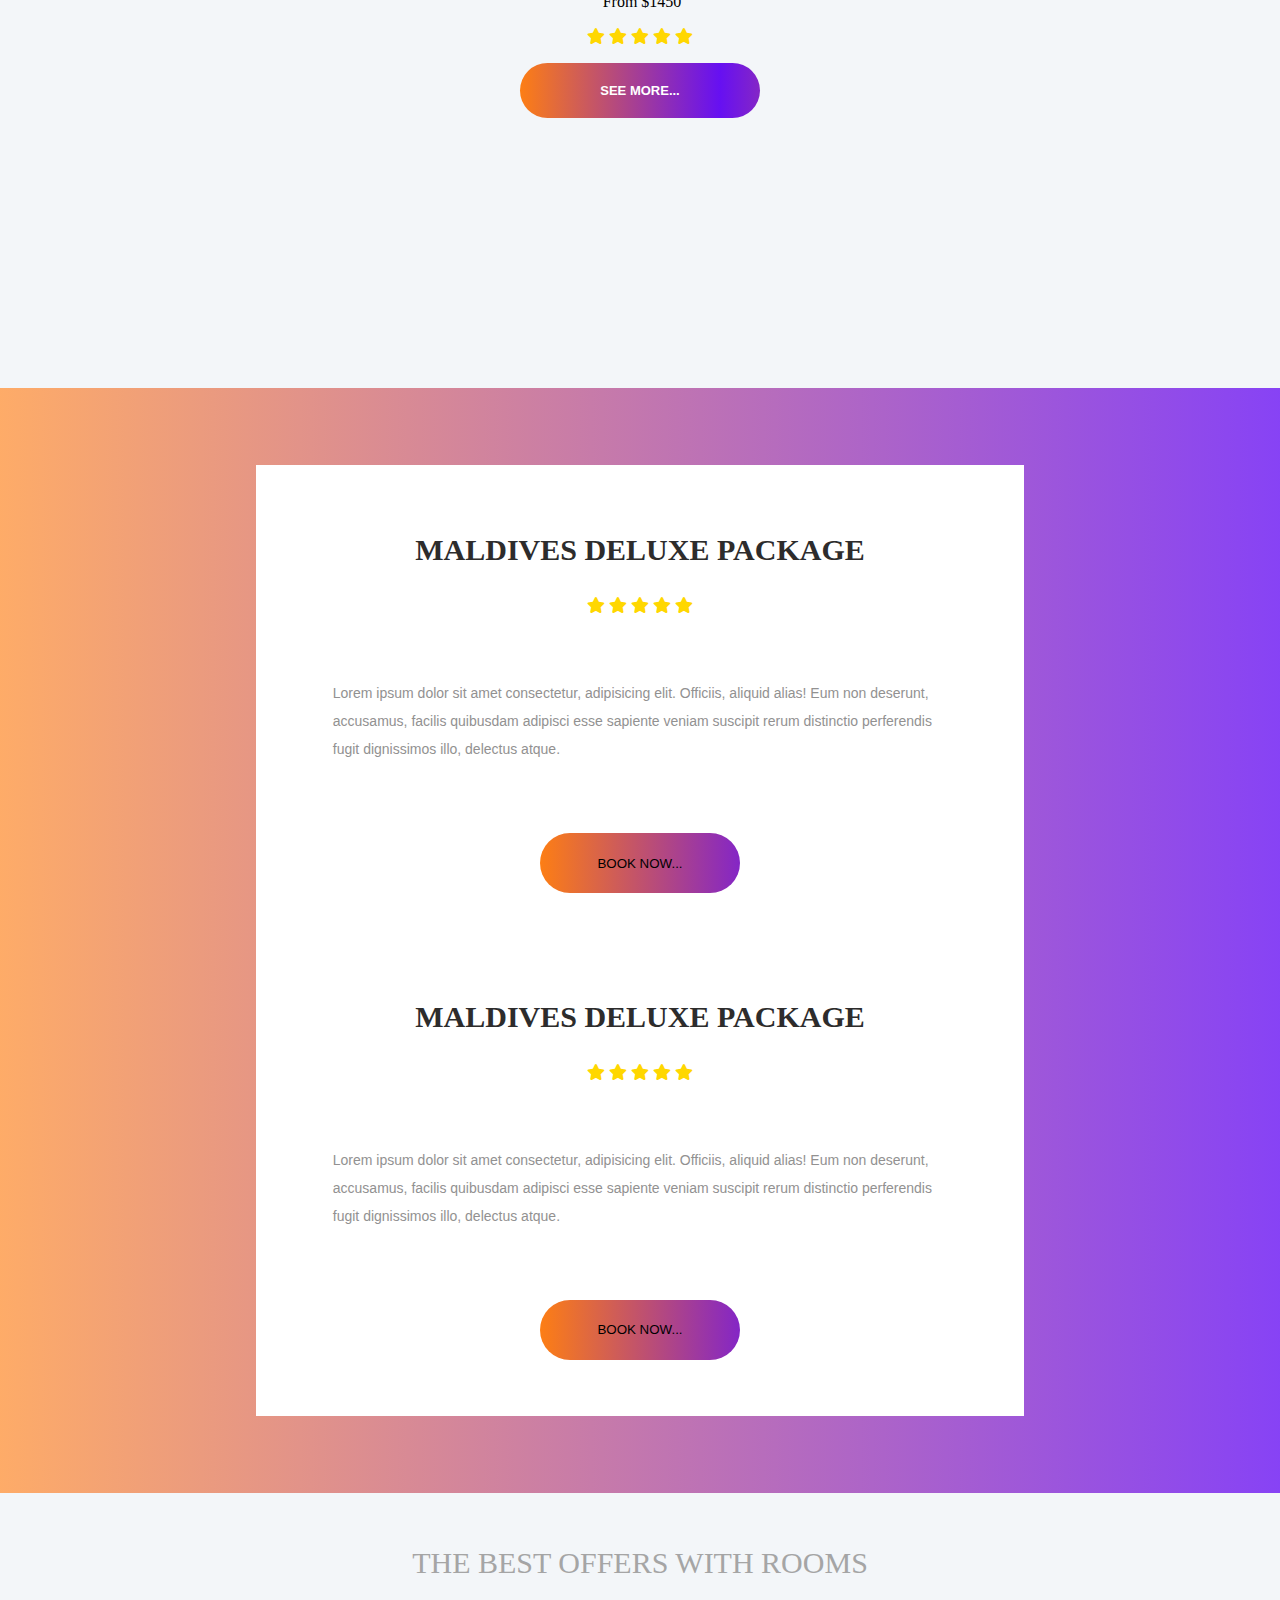
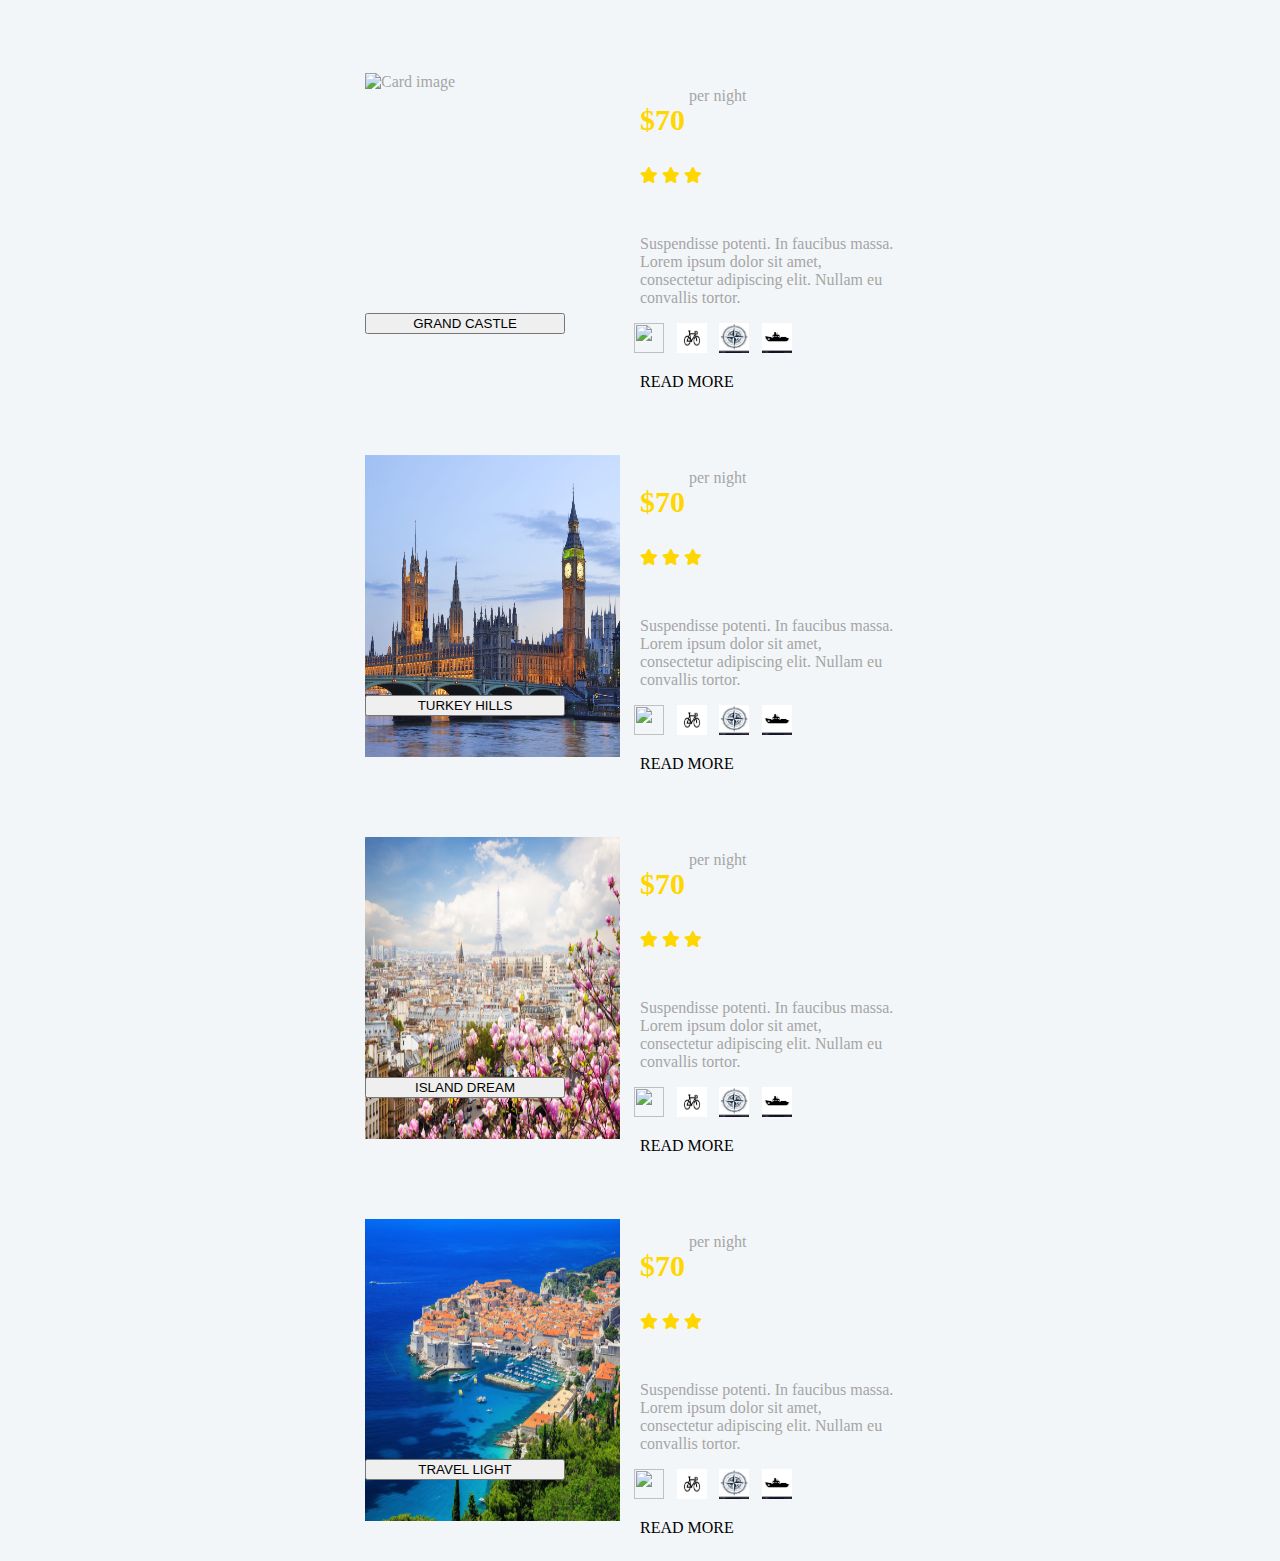
==== commit 9e9f8181: "update index.html" ====
--- a/index.html
+++ b/index.html
@@ -54,21 +54,21 @@
     </ol>
     <div class="carousel-inner">
       <div class="carousel-item active">
-        <img src="https://preview.colorlib.com/theme/travelix/images/xhome_slider.jpg.pagespeed.ic.lLDKIDdpoS.webp" class="d-block w-100 k" alt="...">
+        <img src="pics/1.jpg" class="d-block w-100 k" alt="...">
         <div class="carousel-caption d-none d-md-block">
           <h5 class="discover ">Discover the World</h5>
           <button class="explorenow btn btn-danger"><a href="#">EXPLORE NOW..</a></button>
         </div>
       </div>
       <div class="carousel-item">
-        <img src="https://preview.colorlib.com/theme/travelix/images/xhome_slider.jpg.pagespeed.ic.lLDKIDdpoS.webp" class="d-block w-100 k" alt="...">
+        <img src="pics/card1.jpg" class="d-block w-100 k" alt="...">
         <div class="carousel-caption d-none d-md-block">
           <h5 class="discover">Discover the World</h5>
           <button class="explorenow btn btn-danger"><a href="#">EXPLORE NOW..</a></button>
         </div>
       </div>
       <div class="carousel-item">
-        <img src="https://preview.colorlib.com/theme/travelix/images/xhome_slider.jpg.pagespeed.ic.lLDKIDdpoS.webp" class="d-block w-100 k" alt="...">
+        <img src="pics/card4.jpg" class="d-block w-100 k" alt="...">
         <div class="carousel-caption d-none d-md-block">
           <h5 class="discover">Discover the World</h5>
           <button class="explorenow btn btn-danger"><a href="#">EXPLORE NOW..</a></button>
@@ -256,7 +256,7 @@
 
         <div class="container-g">
           <div class="card1-t">
-              <img src="https://preview.colorlib.com/theme/travelix/images/xoffer_1.jpg.pagespeed.ic.LnLHOsFCJq.webp" alt="Card image">
+              <img src="pics/1.jpg" alt="Card image">
               <button type="button" class="btn btn-warning l">GRAND CASTLE</button>
       
               
@@ -272,10 +272,10 @@
                       <p>Suspendisse potenti. In faucibus massa. Lorem ipsum dolor sit amet, consectetur adipiscing elit. Nullam eu convallis tortor.</p>
       
                       <div class="iconebi f">
-                          <img src="https://preview.colorlib.com/theme/travelix/images/xpost.png.pagespeed.ic.8S9NJqfU1S.webp" class="e" style="width:30px; height:30px;" alt="">
-                          <img src="https://preview.colorlib.com/theme/travelix/images/xcompass.png.pagespeed.ic.BMlGyHi2Dm.webp" class="e" style="width:30px; height:30px;" alt="">
-                          <img src="https://preview.colorlib.com/theme/travelix/images/xbicycle.png.pagespeed.ic.-D-2GN2myH.webp"  class="e" style="width:30px; height:30px; " alt="">
-                          <img src="https://preview.colorlib.com/theme/travelix/images/xsailboat.png.pagespeed.ic.bAIbYdxQvf.webp" class="e" style="width:30px; height:30px;" alt="">
+                        <img src="https://preview.colorlib.com/theme/travelix/images/xpost.png.pagespeed.ic.8S9NJqfU1S.webp" class="e" style="width:30px; height:30px;" alt="">
+                        <img src="pics/bicycle.jpg" class="e" style="width:30px; height:30px;" alt="">
+                        <img src="pics/compass.jpg"  class="e" style="width:30px; height:30px; " alt="">
+                        <img src="pics/boat.jpg" class="e" style="width:30px; height:30px;" alt="">
                       </div>
                       <a href="#" class="linko">READ MORE</a>
               </div>
@@ -289,7 +289,7 @@
 
         <div class="container-g">
           <div class="card1-t">
-              <img src="https://preview.colorlib.com/theme/travelix/images/xoffer_2.jpg.pagespeed.ic.HA9cJExNCg.webp" alt="Card image">
+              <img src="pics/2.jpg" alt="Card image">
               <button type="button" class="btn btn-warning l">TURKEY HILLS</button>
       
               
@@ -305,10 +305,10 @@
                       <p>Suspendisse potenti. In faucibus massa. Lorem ipsum dolor sit amet, consectetur adipiscing elit. Nullam eu convallis tortor.</p>
       
                       <div class="iconebi f">
-                          <img src="https://preview.colorlib.com/theme/travelix/images/xpost.png.pagespeed.ic.8S9NJqfU1S.webp" class="e" style="width:30px; height:30px;" alt="">
-                          <img src="https://preview.colorlib.com/theme/travelix/images/xcompass.png.pagespeed.ic.BMlGyHi2Dm.webp" class="e" style="width:30px; height:30px;" alt="">
-                          <img src="https://preview.colorlib.com/theme/travelix/images/xbicycle.png.pagespeed.ic.-D-2GN2myH.webp"  class="e" style="width:30px; height:30px; " alt="">
-                          <img src="https://preview.colorlib.com/theme/travelix/images/xsailboat.png.pagespeed.ic.bAIbYdxQvf.webp" class="e" style="width:30px; height:30px;" alt="">
+                        <img src="https://preview.colorlib.com/theme/travelix/images/xpost.png.pagespeed.ic.8S9NJqfU1S.webp" class="e" style="width:30px; height:30px;" alt="">
+                        <img src="pics/bicycle.jpg" class="e" style="width:30px; height:30px;" alt="">
+                        <img src="pics/compass.jpg"  class="e" style="width:30px; height:30px; " alt="">
+                        <img src="pics/boat.jpg" class="e" style="width:30px; height:30px;" alt="">
                       </div>
                       <a href="#" class="linko">READ MORE</a>
               </div>
@@ -322,7 +322,7 @@
 
         <div class="container-g">
           <div class="card1-t">
-              <img src="https://preview.colorlib.com/theme/travelix/images/xoffer_3.jpg.pagespeed.ic.9JfYNcm8fb.webp" alt="Card image">
+              <img src="pics/3.jpg" alt="Card image">
               <button type="button" class="btn btn-warning l">ISLAND DREAM</button>
       
               
@@ -339,9 +339,9 @@
       
                       <div class="iconebi f">
                           <img src="https://preview.colorlib.com/theme/travelix/images/xpost.png.pagespeed.ic.8S9NJqfU1S.webp" class="e" style="width:30px; height:30px;" alt="">
-                          <img src="https://preview.colorlib.com/theme/travelix/images/xcompass.png.pagespeed.ic.BMlGyHi2Dm.webp" class="e" style="width:30px; height:30px;" alt="">
-                          <img src="https://preview.colorlib.com/theme/travelix/images/xbicycle.png.pagespeed.ic.-D-2GN2myH.webp"  class="e" style="width:30px; height:30px; " alt="">
-                          <img src="https://preview.colorlib.com/theme/travelix/images/xsailboat.png.pagespeed.ic.bAIbYdxQvf.webp" class="e" style="width:30px; height:30px;" alt="">
+                          <img src="pics/bicycle.jpg" class="e" style="width:30px; height:30px;" alt="">
+                          <img src="pics/compass.jpg"  class="e" style="width:30px; height:30px; " alt="">
+                          <img src="pics/boat.jpg" class="e" style="width:30px; height:30px;" alt="">
                       </div>
                       <a href="#" class="linko">READ MORE</a>
               </div>
@@ -355,7 +355,7 @@
 
         <div class="container-g">
           <div class="card1-t">
-              <img src="https://preview.colorlib.com/theme/travelix/images/xoffer_4.jpg.pagespeed.ic.sP-uVX8-UR.webp" alt="Card image">
+              <img src="pics/4.jpg" alt="Card image">
               <button type="button" class="btn btn-warning l">TRAVEL LIGHT</button>
       
               
@@ -371,10 +371,10 @@
                       <p>Suspendisse potenti. In faucibus massa. Lorem ipsum dolor sit amet, consectetur adipiscing elit. Nullam eu convallis tortor.</p>
       
                       <div class="iconebi f">
-                          <img src="https://preview.colorlib.com/theme/travelix/images/xpost.png.pagespeed.ic.8S9NJqfU1S.webp" class="e" style="width:30px; height:30px;" alt="">
-                          <img src="https://preview.colorlib.com/theme/travelix/images/xcompass.png.pagespeed.ic.BMlGyHi2Dm.webp" class="e" style="width:30px; height:30px;" alt="">
-                          <img src="https://preview.colorlib.com/theme/travelix/images/xbicycle.png.pagespeed.ic.-D-2GN2myH.webp"  class="e" style="width:30px; height:30px; " alt="">
-                          <img src="https://preview.colorlib.com/theme/travelix/images/xsailboat.png.pagespeed.ic.bAIbYdxQvf.webp" class="e" style="width:30px; height:30px;" alt="">
+                        <img src="https://preview.colorlib.com/theme/travelix/images/xpost.png.pagespeed.ic.8S9NJqfU1S.webp" class="e" style="width:30px; height:30px;" alt="">
+                        <img src="pics/bicycle.jpg" class="e" style="width:30px; height:30px;" alt="">
+                        <img src="pics/compass.jpg"  class="e" style="width:30px; height:30px; " alt="">
+                        <img src="pics/boat.jpg" class="e" style="width:30px; height:30px;" alt="">
                       </div>
                       <a href="#" class="linko">READ MORE</a>
               </div>
--- a/stylesheet.css
+++ b/stylesheet.css
@@ -262,7 +262,7 @@
   justify-content: space-between;
   width: 400px;
   height: 400px;
-  background-image: url(https://preview.colorlib.com/theme/travelix/images/xintro_1.jpg.pagespeed.ic.vc2WNRX2pm.webp);
+  background-image: url(imgs/card2.jpg);
   padding-bottom: 30px;  
   margin: 40px;
 }
@@ -274,7 +274,7 @@
   justify-content: space-between;
   width: 400px;
   height: 400px;
-  background-image: url(https://preview.colorlib.com/theme/travelix/images/xintro_2.jpg.pagespeed.ic.T0_SEU16mo.webp);
+  background-image: url(imgs/card5.jpg);
   padding-bottom: 30px;  
   margin: 40px;
 }
@@ -286,7 +286,7 @@
   justify-content: space-between;
   width: 400px;
   height: 400px;
-  background-image: url(https://preview.colorlib.com/theme/travelix/images/xintro_3.jpg.pagespeed.ic.56ahj3oq2s.webp);
+  background-image: url(imgs/card3.jpg);
   padding-bottom: 30px;
   margin: 40px;
 }
@@ -349,7 +349,7 @@
 .slider {
   background-image:
   linear-gradient(to right,#fd7d14a4,#6710f2c9),
-  url('https://preview.colorlib.com/theme/travelix/images/xcta.jpg.pagespeed.ic.m69gPEowgD.webp');
+  url('card4.jpg');
   background-repeat: no-repeat;
   background-size: cover;
   color: rgb(190, 189, 189);
@@ -536,4 +536,4 @@
 .info img {
     margin-left: -10px;
 }
-    }+    }
